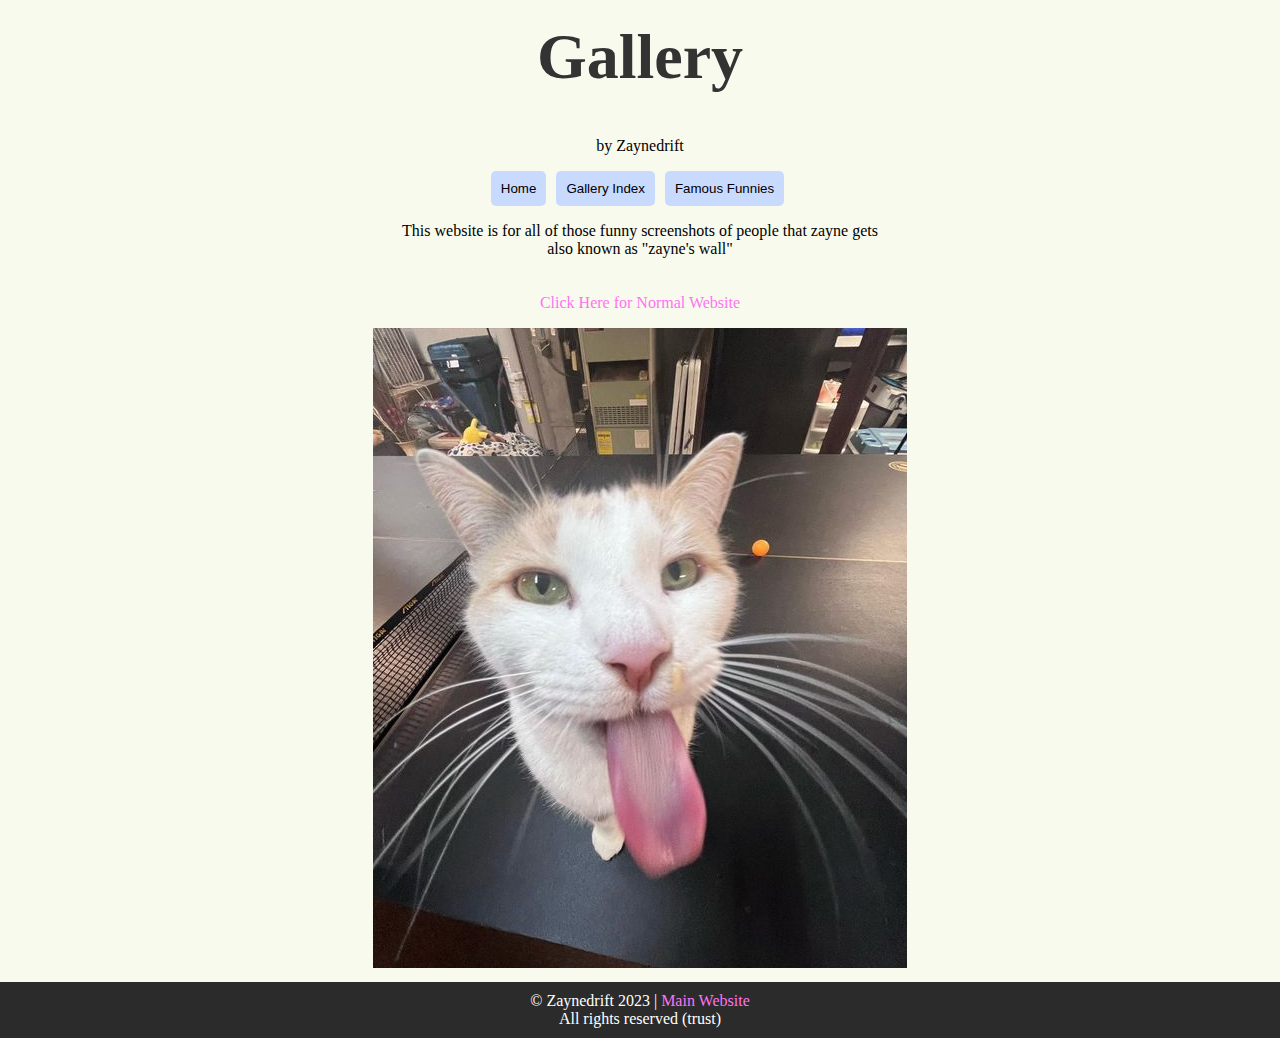
==== index.html @ 85498d91 "Initial commit" ====
<!DOCTYPE html>
<html>

<head>
  <meta charset="utf-8">
  <meta name="viewport" content="width=device-width, initial-scale=1.0">
  <link href="style.css" rel="stylesheet" type="text/css" />
  <script src="script.js"></script>
  <title>Gallery</title>
</head>

<body>
  <main>
    <h1>Gallery</h1>
    <p>by Zaynedrift</p>
    <div class="buttons">
      <button onclick="window.location.href='/'">Home</button>
      <button onclick="window.location.href='/index/'">Gallery Index</button>
      <button onclick="window.location.href='/famous/'">Famous Funnies</button>
    </div>
    <div id="paragraph">
      <p>This website is for all of those funny screenshots of people that zayne gets<br>also known as "zayne's wall"<br><br><br>
        <a href='https://zaynedrift.replit.app'>Click Here for Normal Website</a>
      </p>
    </div>
    <div class="image">
      <img src="sillycar.jpg" alt="Car">
  </main>
  <footer>© Zaynedrift 2023 | <a href='https://zaynedrift.replit.app'>Main Website</a>
    <br>All rights reserved (trust)
  </footer>
</body>

</html>
---- style.css ----
html,
body {
  height: 100%;
  margin: 0;
  background-color: #f8faed;
}

p {
  text-align: center;
}

body {
  display: flex;
  flex-direction: column;
  justify-content: space-between;
}

main {
  flex: 1;
  max-width: 1200px;
  margin: auto;
  padding: 10px;
}

button {
  padding: 10px;
  border-radius: 5px;
  border: none;
  color: #000;
  background-color: #c9daff;
}

.buttons {
  display: flex;
  flex-wrap: wrap;
  gap: 10px;
  justify-content: center;
  margin-top: 5px;
  margin-right: 5px;
}

h1 {
  color: #333;
  text-align: center;
  margin-top: 10px;
  font-size: 5vw;
}

@media (max-width: 600px) {
  h1 {
    font-size: 30px;
  }

  .buttons button {
    flex-basis: 100%;
    margin-bottom: 10px;
  }
}

.paragraph {
  background-color: #2b2b2b;
  color: #fff;
  padding: 10px;
  border-radius: 5px;
  margin: 10px;
  text-align: center;
  font-size: calc(16px + 0.2vw);
}

.image img {
  max-width: 100%;
  height: auto;
}

footer {
  width: 100%;
  bottom: 0;
  left: 0;
  background-color: #2b2b2b;
  color: #fff;
  text-align: center;
  padding: 10px 0;
}

@keyframes slideFromTop {
  from {
    transform: translateY(-100%);
  }

  to {
    transform: translateY(0);
  }
}

@keyframes fadeIn {
  from {
    opacity: 0;
  }

  to {
    opacity: 1;
  }
}

a {
  text-decoration: none;
  color: #ff73f2;
}
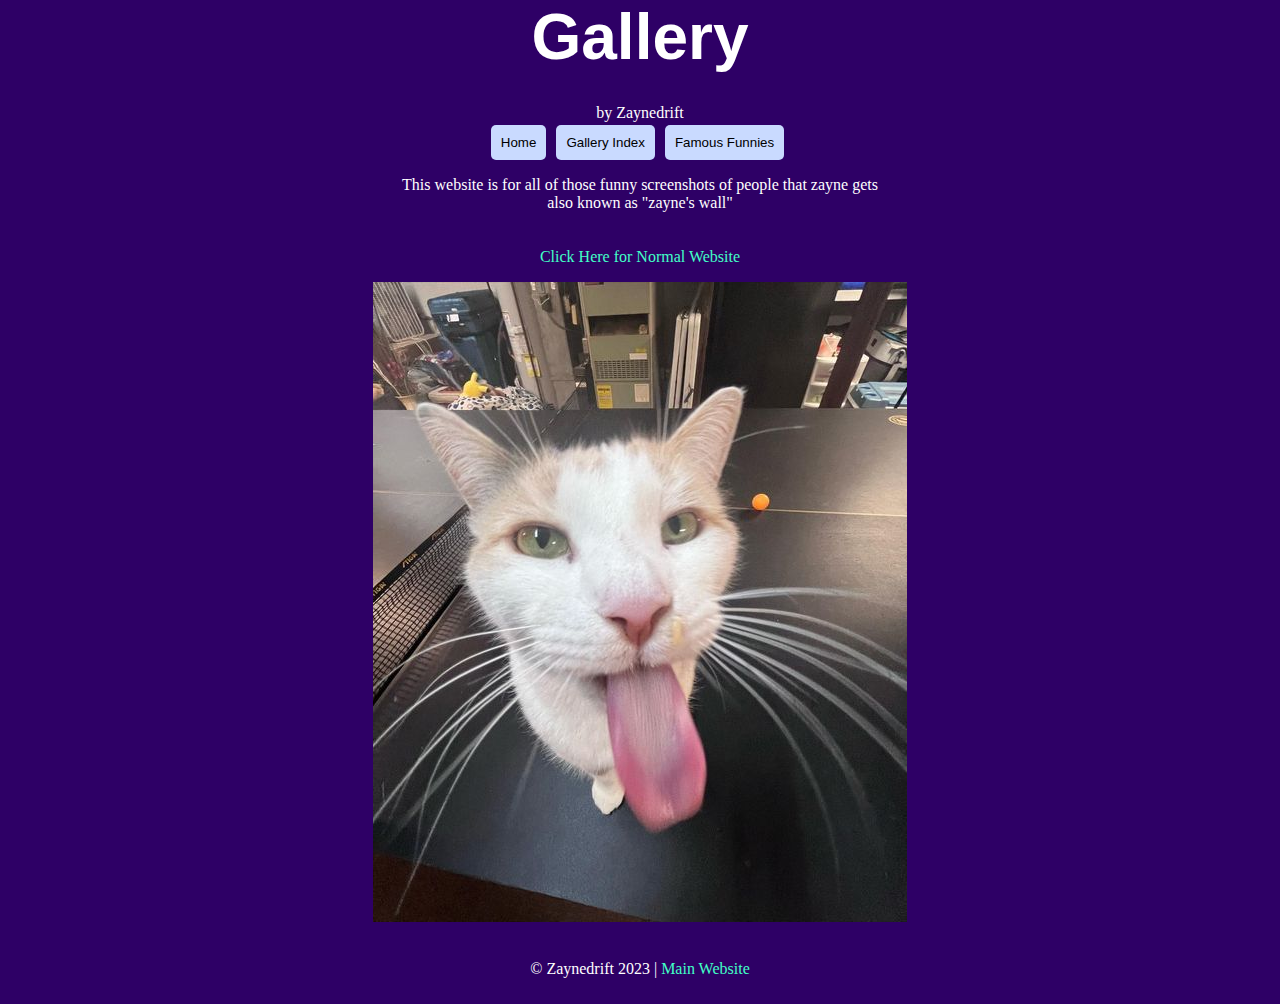
==== commit ba79b83b: "Updated a bunch of stuff, changed css to match with main domain" ====
--- a/index.html
+++ b/index.html
@@ -25,10 +25,8 @@
     </div>
     <div class="image">
       <img src="sillycar.jpg" alt="Car">
+      <br><br><p>© Zaynedrift 2023 | <a href='https://zaynedrift.com'>Main Website</a></p>
   </main>
-  <footer>© Zaynedrift 2023 | <a href='https://zaynedrift.replit.app'>Main Website</a>
-    <br>All rights reserved (trust)
-  </footer>
 </body>
 
 </html>--- a/style.css
+++ b/style.css
@@ -2,11 +2,12 @@
 body {
   height: 100%;
   margin: 0;
-  background-color: #f8faed;
+  background-color: #2e0066;
 }
 
 p {
   text-align: center;
+  color: #ffffff;
 }
 
 body {
@@ -28,6 +29,14 @@
   border: none;
   color: #000;
   background-color: #c9daff;
+  cursor: pointer;
+  transition: background-color 0.3s ease;
+  font-family: Arial, Helvetica, sans-serif;
+}
+
+button:hover {
+  background-color: #e5eeff;
+  box-shadow: 0 0 10px #e5eeff;
 }
 
 .buttons {
@@ -35,15 +44,19 @@
   flex-wrap: wrap;
   gap: 10px;
   justify-content: center;
-  margin-top: 5px;
+  margin-top: -13px;
   margin-right: 5px;
+
 }
 
 h1 {
-  color: #333;
+  color: #fff;
   text-align: center;
-  margin-top: 10px;
+  margin-top: -10px;
+  margin-bottom: 30px;
   font-size: 5vw;
+  font-family: Arial, Helvetica, sans-serif;
+
 }
 
 @media (max-width: 600px) {
@@ -52,13 +65,13 @@
   }
 
   .buttons button {
-    flex-basis: 100%;
+    flex: auto;
     margin-bottom: 10px;
   }
 }
 
 .paragraph {
-  background-color: #2b2b2b;
+  background-color: #2d2d2d;
   color: #fff;
   padding: 10px;
   border-radius: 5px;
@@ -72,37 +85,75 @@
   height: auto;
 }
 
-footer {
-  width: 100%;
-  bottom: 0;
-  left: 0;
-  background-color: #2b2b2b;
-  color: #fff;
-  text-align: center;
-  padding: 10px 0;
+a {
+  text-decoration: none;
+  color: #42ffc6;
 }
 
-@keyframes slideFromTop {
-  from {
-    transform: translateY(-100%);
-  }
-
-  to {
-    transform: translateY(0);
-  }
+toc {
+  text-decoration: none;
+  color: #42ffc6;
+  padding: 5px;
+  font-size: 35px;
+  cursor: pointer;
+  border-radius: 5px;
+  border: none;
+  text-align: center;
+  width: 70%;
+  border-color: #2e0066;
+  background-color: #2e0066;
+  transition: background-color 0.3s ease, border-color 0.3s ease;
+  font-family: 'Brush Script MT', cursive;
+  justify-content: center;
+  display: flex;
 }
 
-@keyframes fadeIn {
-  from {
-    opacity: 0;
-  }
-
-  to {
-    opacity: 1;
-  }
+h3 {
+  text-decoration: none;
+  font-size: 30px;
+  text-align: center;
+  color: #ffffff;
 }
 
-a {
-  text-decoration: none;
-  color: #ff73f2;
-}+.icon-container {
+  display: flex;
+  flex-wrap: wrap;
+  justify-content: center;
+}
+
+img.icon {
+  max-width: 60px;
+  height: auto;
+  margin: 5px;
+}
+
+p.border {
+border-style: outset;
+border-radius: 12px;
+text-align: center;
+width: 75%;
+margin: auto;
+border-color: #2e0066;
+background: #2e0066;
+font-family: Arial, Helvetica, sans-serif;
+}
+
+toc:hover {
+  background-color: #bf8bfe;
+  border-color: #bf8bfe;
+  color: #ffffff; 
+  box-shadow: 0 0 10px #bf8bfe;
+}
+
+h3.border {
+border-style: outset;
+border-radius: 12px;
+text-align: center;
+width: 60%;
+margin: auto;
+font-size: 30px;
+margin-top: 5px;
+margin-bottom: 5px;
+border-color: #2e0066;
+background: #2e0066;
+font-family: Arial, Helvetica, sans-serif;}